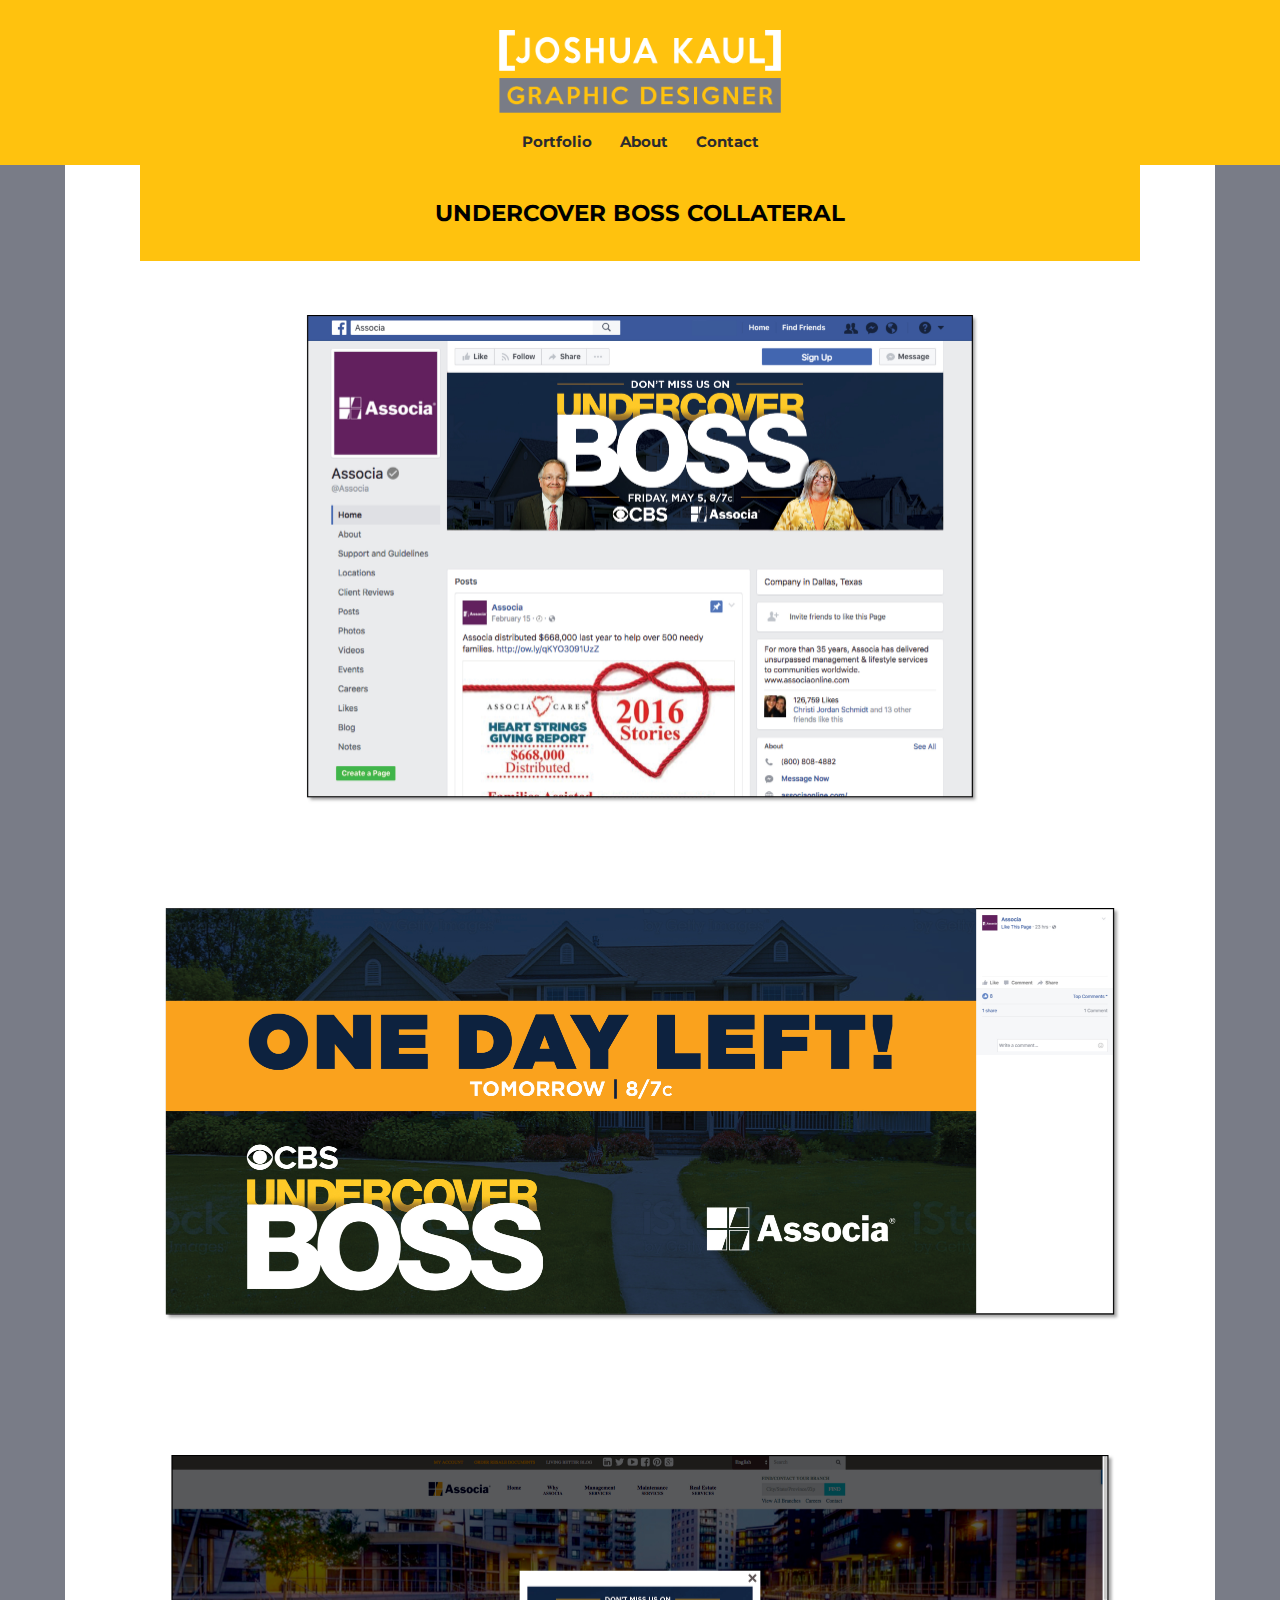
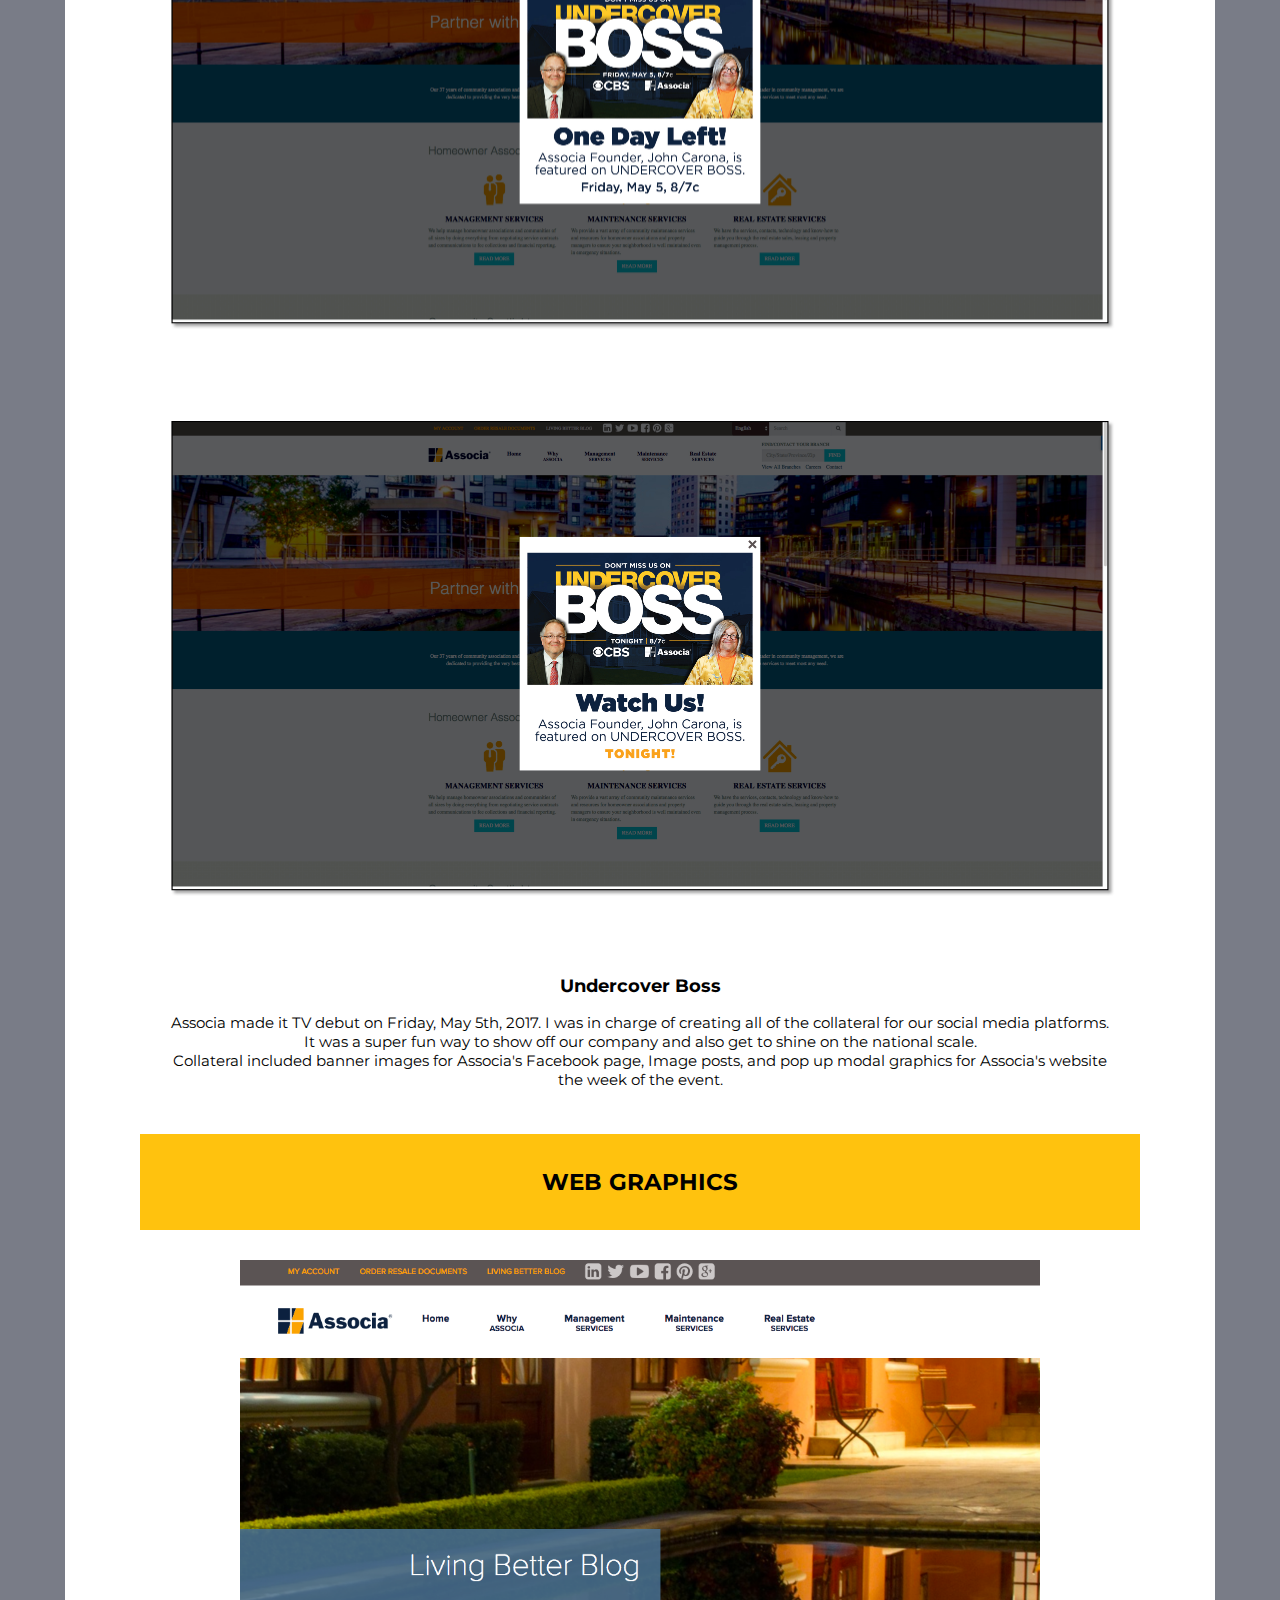
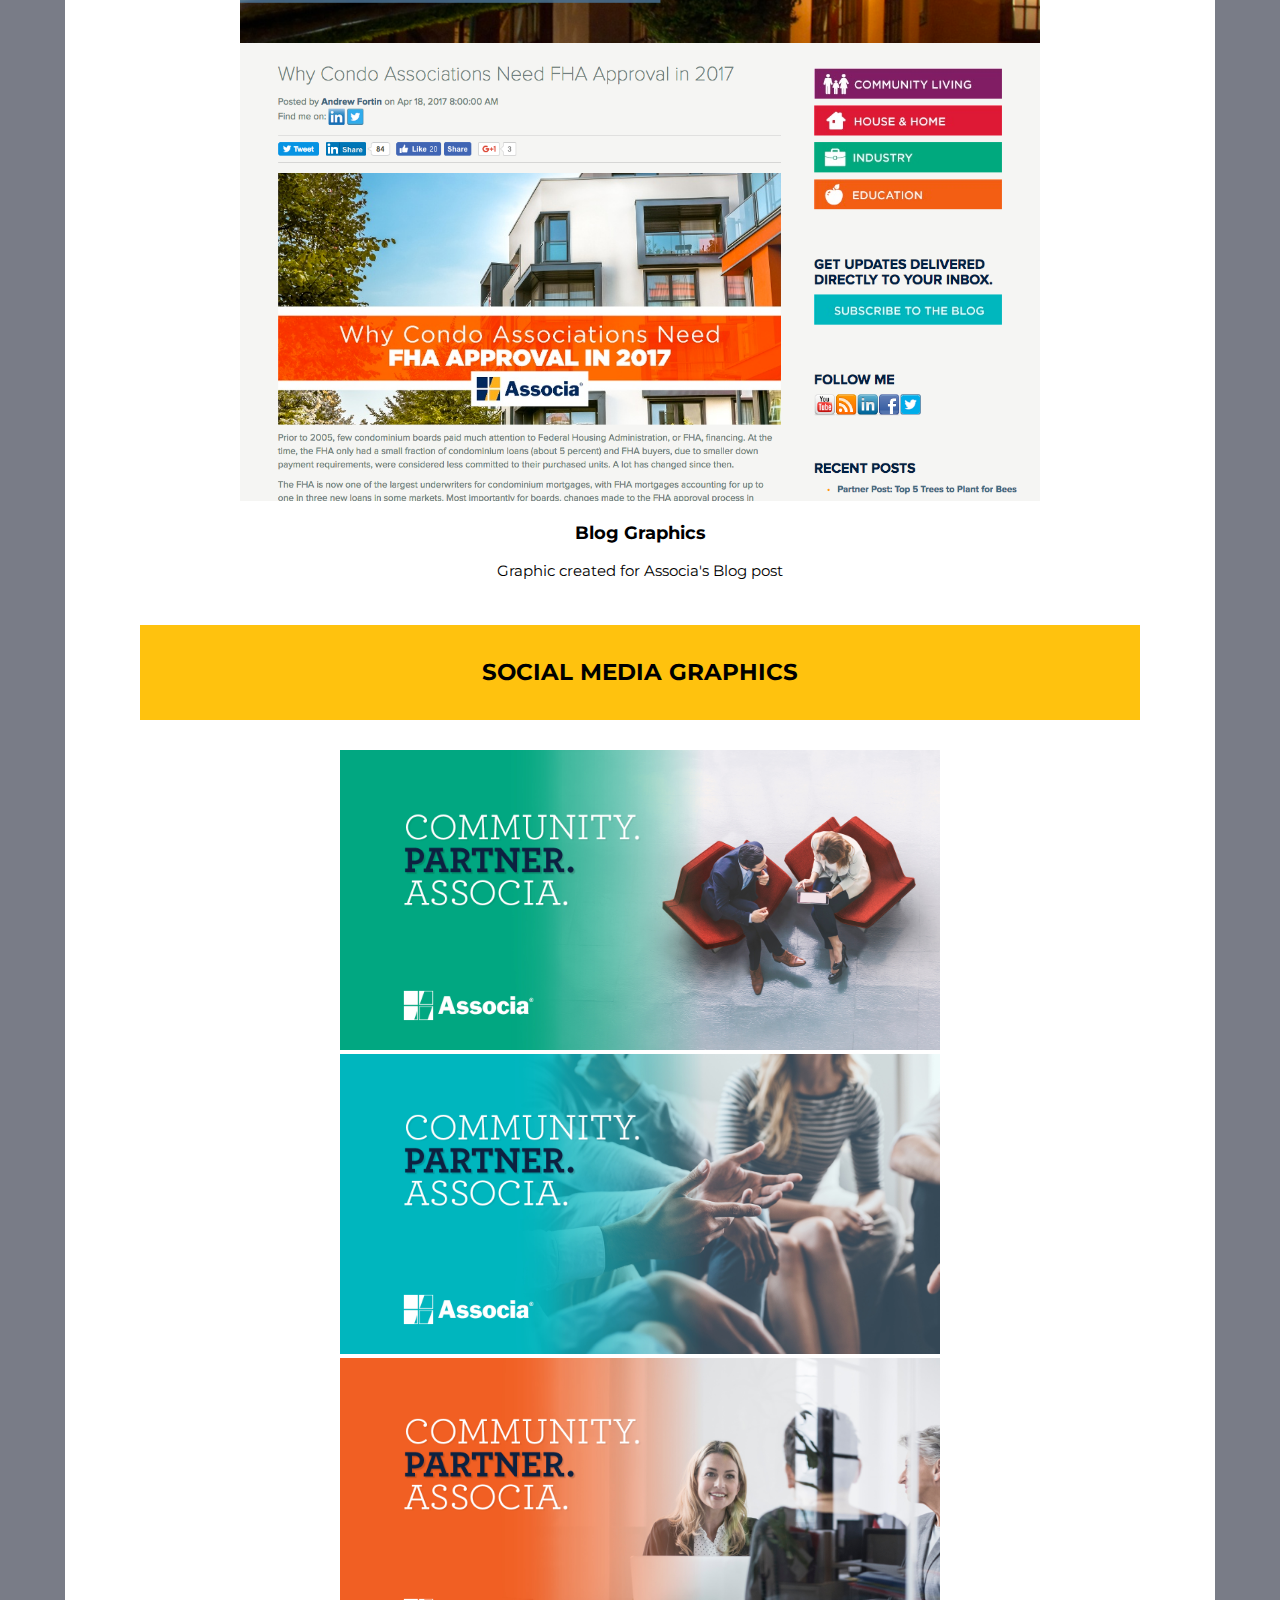
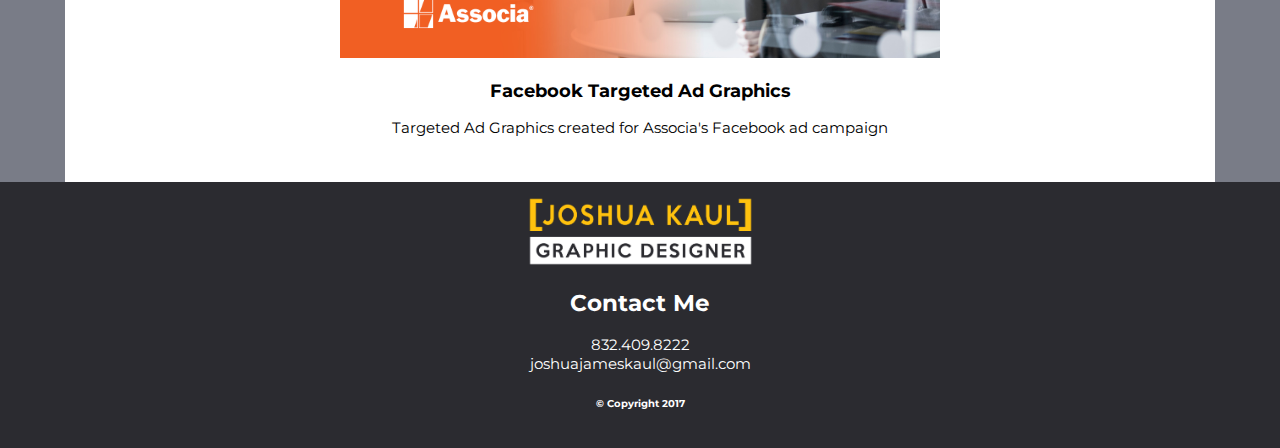
==== unit_9/digital.html @ 1bc4f8e8 "Final Project Upload – Second Try" ====
<!doctype html>
<html>
<head>
<meta charset="UTF-8">
<meta http-equiv="X-UA-Compatible" content="IE=edge">
<meta name="viewport" content="width=device-width, initial-scale=1">
<title>Joshua Kaul: Graphic Designer</title>
<link href="css/digital_style.css" rel="stylesheet" type="text/css">
</head>
<body>
<nav>
					<a href="index.html"><img id="navlogo" src="images/LogoWhiteMidDarkGrey
					.png"></a>
					<ul>
						<li><a href="portfolio.html">Portfolio</a></li>
						<li><a href="index.html">About</a></li>
						<li><a href="#contact">Contact</a></li>
					</ul>
				</nav>
				
<div id="body">

<div class="category">
<h2>Undercover Boss Collateral</h2>
</div> 
	<div class="card">
		<img src="Portfolio Images/Digital Collateral/MKTG-17-1541_UCB internal graphics3.jpg">
		<img src="Portfolio Images/Digital Collateral/MKTG-17-1541_UCB internal graphics2.jpg">
		<img src="Portfolio Images/Digital Collateral/MKTG-17-1541_UCB internal graphics4.jpg">
		<img src="Portfolio Images/Digital Collateral/MKTG-17-1541_UCB internal graphics5.jpg">


			<h3>Undercover Boss</h3>
			<p>Associa made it TV debut on Friday, May 5th, 2017. I was in charge of creating all of the collateral for our social media platforms. It was a super fun way to show off our company and also get to shine on the national scale. <br>
			Collateral included banner images for Associa's Facebook page, Image posts, and pop up modal graphics for Associa's website the week of the event.</p>
	</div>
<div class="category">
<h2>Web Graphics</h2>
</div> 
	<div class="card">
			<img src="Portfolio Images/Digital Collateral/Screen Shot 2017-05-04 at 1.53.22 PM.png" style="width: 80%">
			<h3>Blog Graphics</h3>
			<p>
				Graphic created for Associa's Blog post 
			</p>
	</div>
	
<div class="category">
<h2>Social Media Graphics</h2>
</div> 
	<div class="card">
			<img src="Portfolio Images/Digital Collateral/MKTG-17-1465_Targeted Ad Graphic_v2.jpg" style="width: 60%">
			<img src="Portfolio Images/Digital Collateral/MKTG-17-1465_Targeted Ad Graphic_v22.jpg" style="width: 60%">
			<img src="Portfolio Images/Digital Collateral/MKTG-17-1465_Targeted Ad Graphic_v23.jpg" style="width: 60%">
			<h3>Facebook Targeted Ad Graphics</h3>
			<p>
				Targeted Ad Graphics created for Associa's Facebook ad campaign
			</p>
	</div>
	

</div>
<footer class="clearfix">
		<a href="index.html"><img id="contact" src="images/LogoFull.png"></a>
		<h2>Contact Me</h2>
		<p>832.409.8222<br>
		   joshuajameskaul@gmail.com</p>
		<h6>&copy; Copyright 2017</h6>
	</footer>

<button onclick="topFunction()" id="myBtn" title="Go to top">Top</button>
	
<!-- Button Script -->
<script>
// When the user scrolls down 20px from the top of the document, show the button
window.onscroll = function() {scrollFunction()};

function scrollFunction() {
    if (document.body.scrollTop > 20 || document.documentElement.scrollTop > 20) {
        document.getElementById("myBtn").style.display = "block";
    } else {
        document.getElementById("myBtn").style.display = "none";
    }
}

// When the user clicks on the button, scroll to the top of the document
function topFunction() {
    document.body.scrollTop = 0; // For Chrome, Safari and Opera 
    document.documentElement.scrollTop = 0; // For IE and Firefox
}
</script>

</body>
</html>
---- unit_9/css/digital_style.css ----
@import url('https://fonts.googleapis.com/css?family=Montserrat:400,400i,700,700i,900,900i');

body{
	background-image: url('../../Unit 8_v2/images/BG Pattern-01.png');
	background-repeat: repeat;
	background-color: #797c87;
	background-size: 5em;
}

body, html{
	margin: 0 auto;
	padding: 0;
	font-family: "Montserrat", sans-serif;
	font-size: 15px;	
}

#pagewrap{
	margin: 0 auto;
	padding: 0;
	min-width: 320px;
}

nav{
	background-color: #ffc20e; /*LightGrey –––> #797c87;*/
	height: 11em;
	text-align: center;
}

#navlogo{
	height: 5.5em;
	padding: 2em 0em 1em;
	display: inline-block;
}

nav ul{
	margin: 0;
	padding: 0;
	list-style-type: none;
	font-weight: 700;
	color: #2b2b30;
}

nav li{
	display: inline-block;
	padding: 0 .8em;
}

nav a{
	text-decoration: none;
	color: #2b2b30;
}



#body{
	margin: 0 auto;
	padding: 2em;
	background-color: white;
	max-width: 1000px;
}


.category{
	background-color: #ffc20e;
}

.category h2{
	margin: 0 auto;
	padding: 1.5em 0;
	text-align: center;
	text-transform: uppercase;
}


.card {
	margin: 0 auto;
	padding: 2em 0;
	text-align: center;
	min-width: 320px;
	max-width: 1200px;
	width: 100%;
}

.card img{
	margin: 0 auto;
	padding: 0;
	width: 100%;
}

.card p{
	padding: 0 2em;
}
hr{
}



footer{
	background-color: #2b2b30;
	margin: 0;
	padding: 1em 0;
	text-align: center;
	color: white;
	clear: both;
}

footer img{
	width: 15em;
}


.clearfix:after {
    visibility: hidden;
    display: block;
    font-size: 0;
    content: " ";
    clear: both;
    height: 0;
}
@media (min-width: 320px){
	#body{
		margin: 0 auto;
		padding: 0;
		min-width: 320px;		
	}
	
	.about_wrap{
		width:90%;
		margin: 0 auto;
		padding: 2em .25em;
		color: #2b2b30;
	}
}

@media (min-width: 445px){
	
}

#myBtn {
    display: none; /* Hidden by default */
    position: fixed; /* Fixed/sticky position */
    bottom: 20px; /* Place the button at the bottom of the page */
    right: 30px; /* Place the button 30px from the right */
    z-index: 99; /* Make sure it does not overlap */
    border: none; /* Remove borders */
    outline: none; /* Remove outline */
    background-color: #ffc20e; /* Set a background color */
    color: #2b2b30; /* Text color */
    cursor: pointer; /* Add a mouse pointer on hover */
    padding: 15px; /* Some padding */
    border-radius: 10px; /* Rounded corners */
	font-family: "Montserrat", sans-serif;
	font-weight:900; 
}

#myBtn:hover {
    background-color: #797c87; /* Add a dark-grey background on hover */
}

@media (min-width: 768px){
	#body{
		margin: 0 auto;
		padding: 0 5em;
		min-width: 320px;		
	}
}
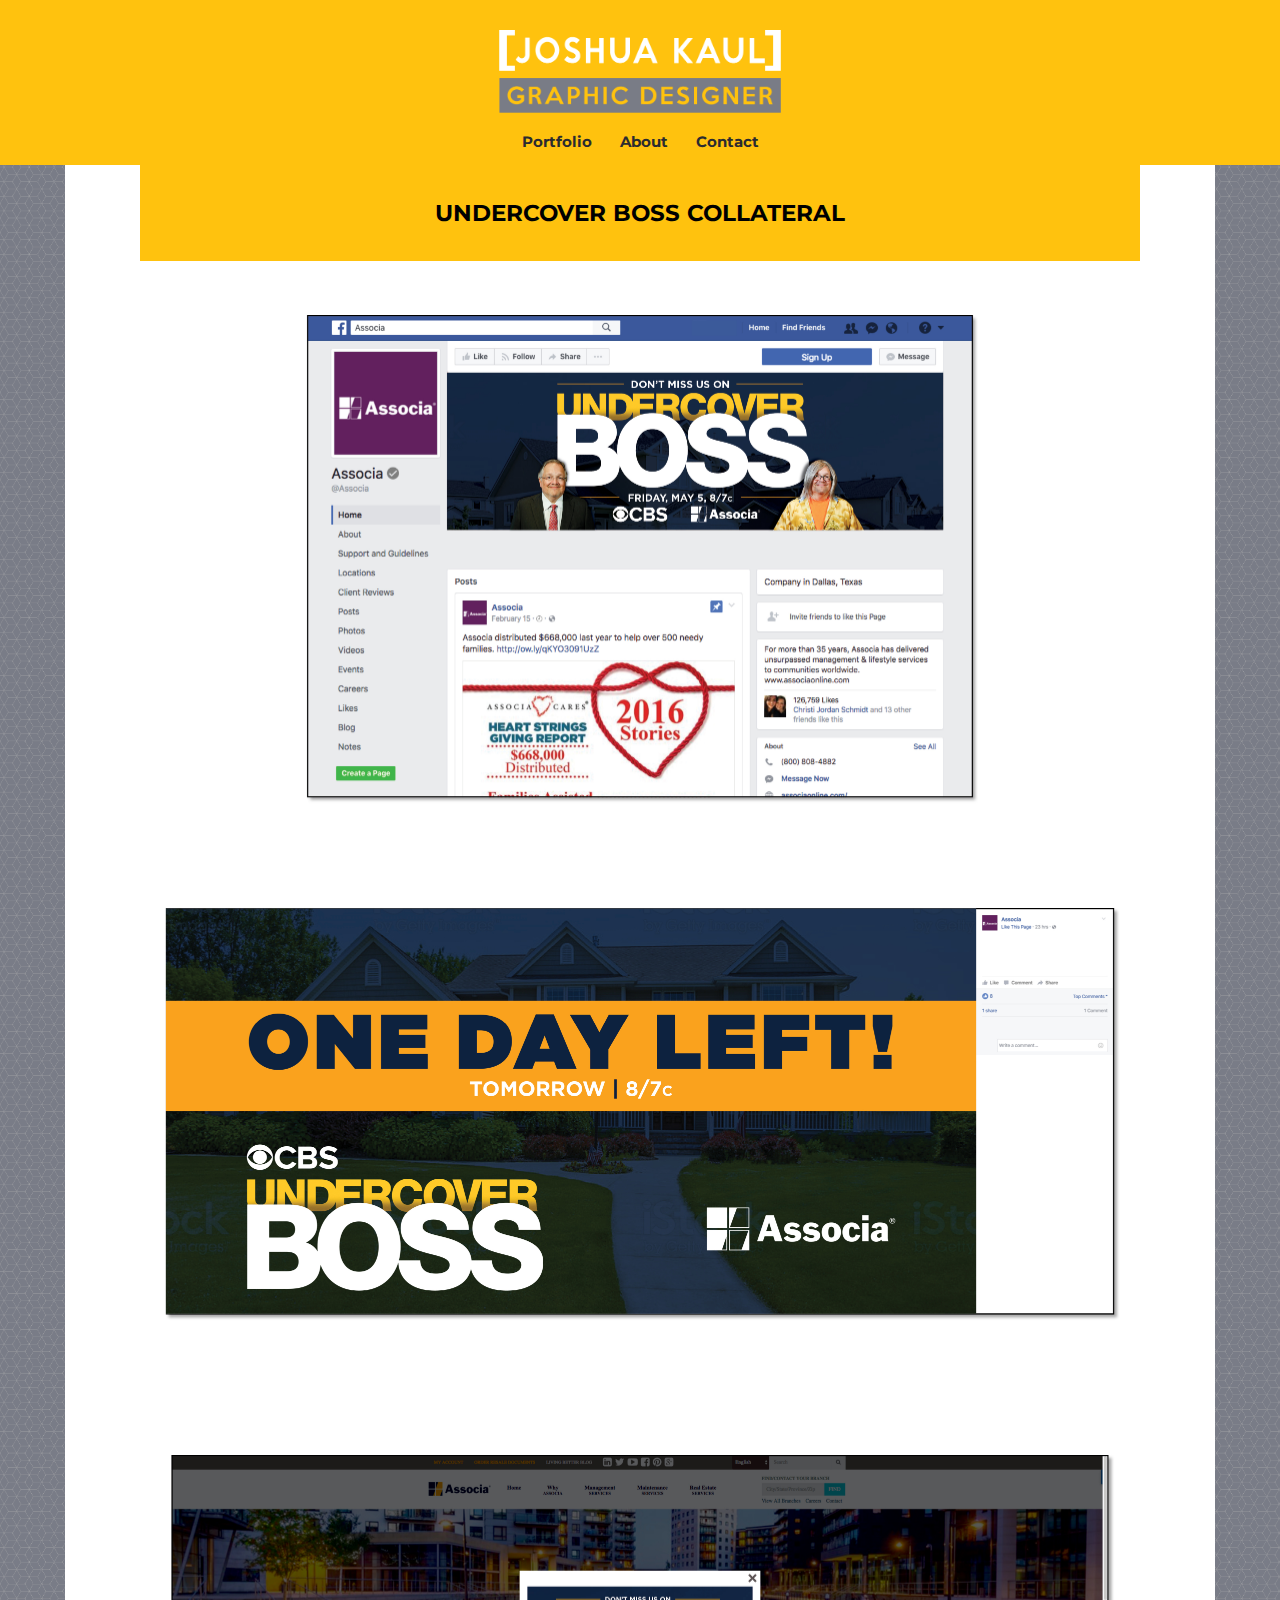
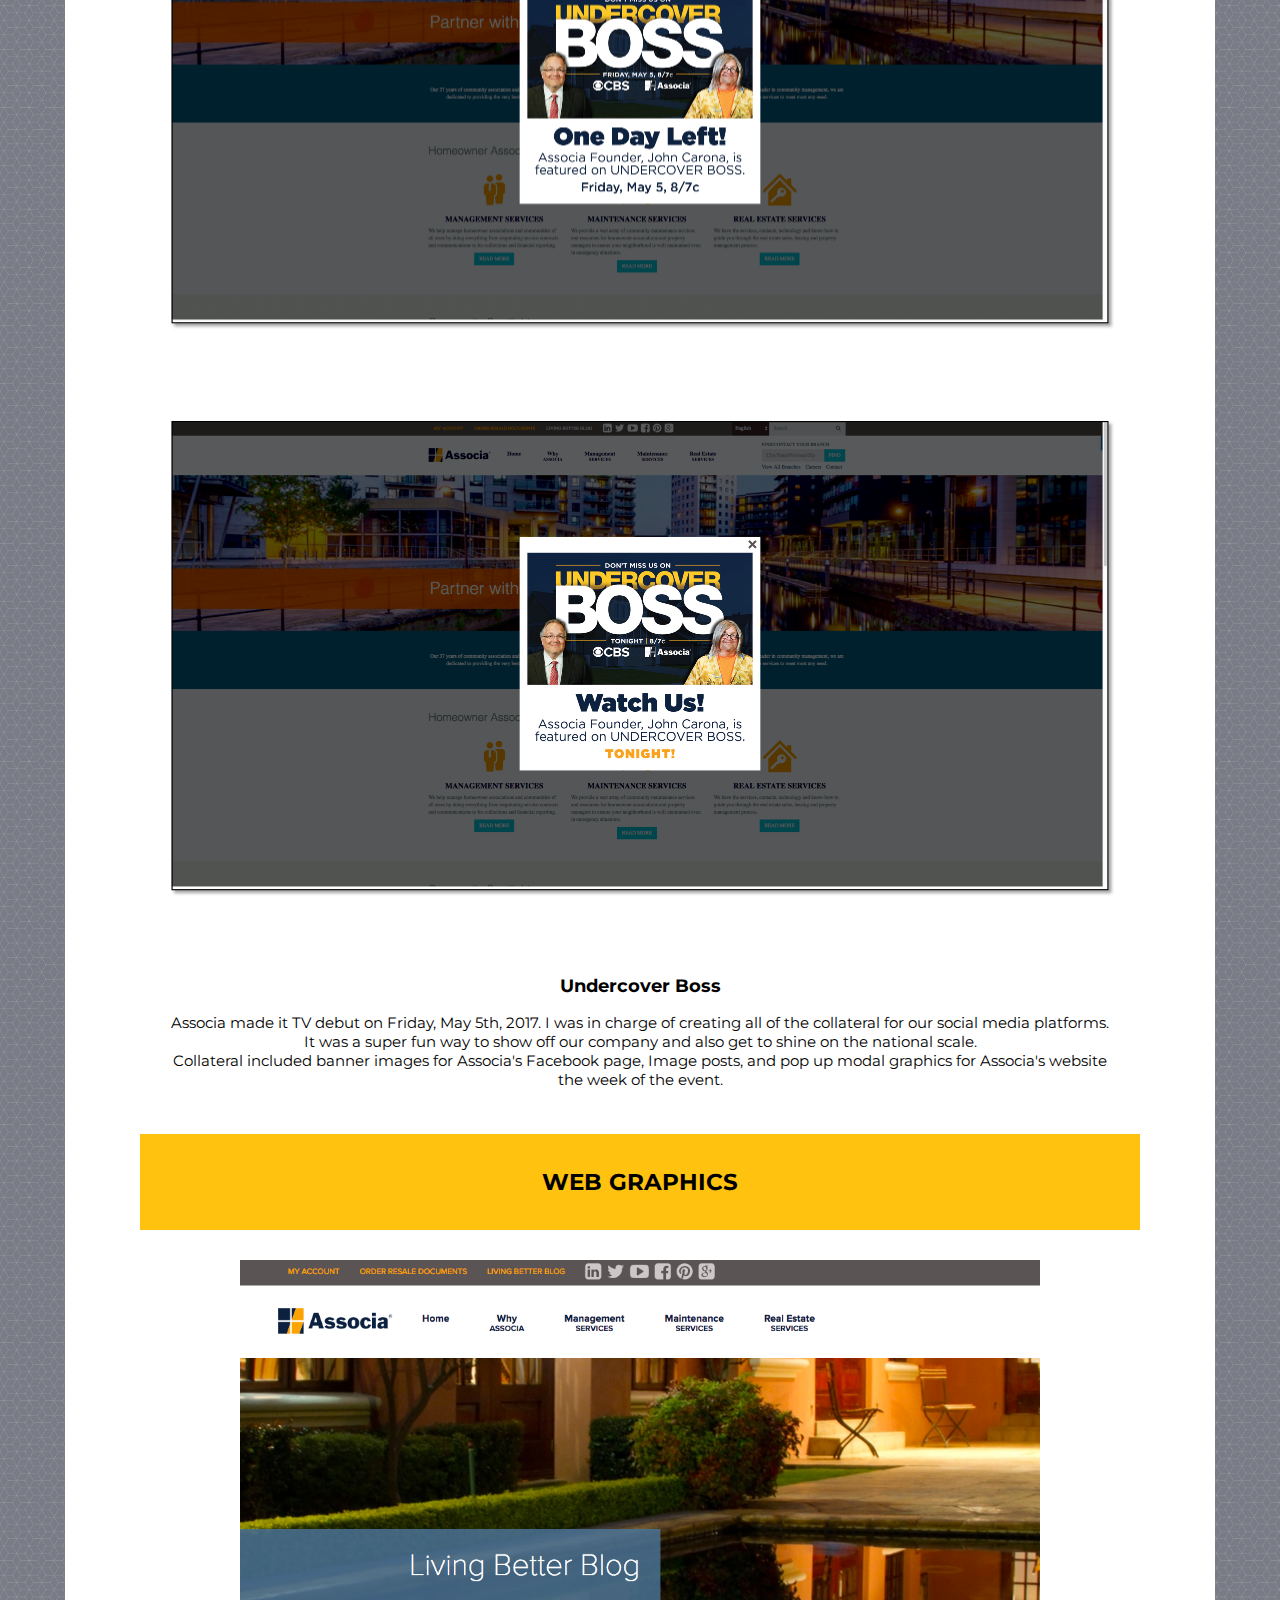
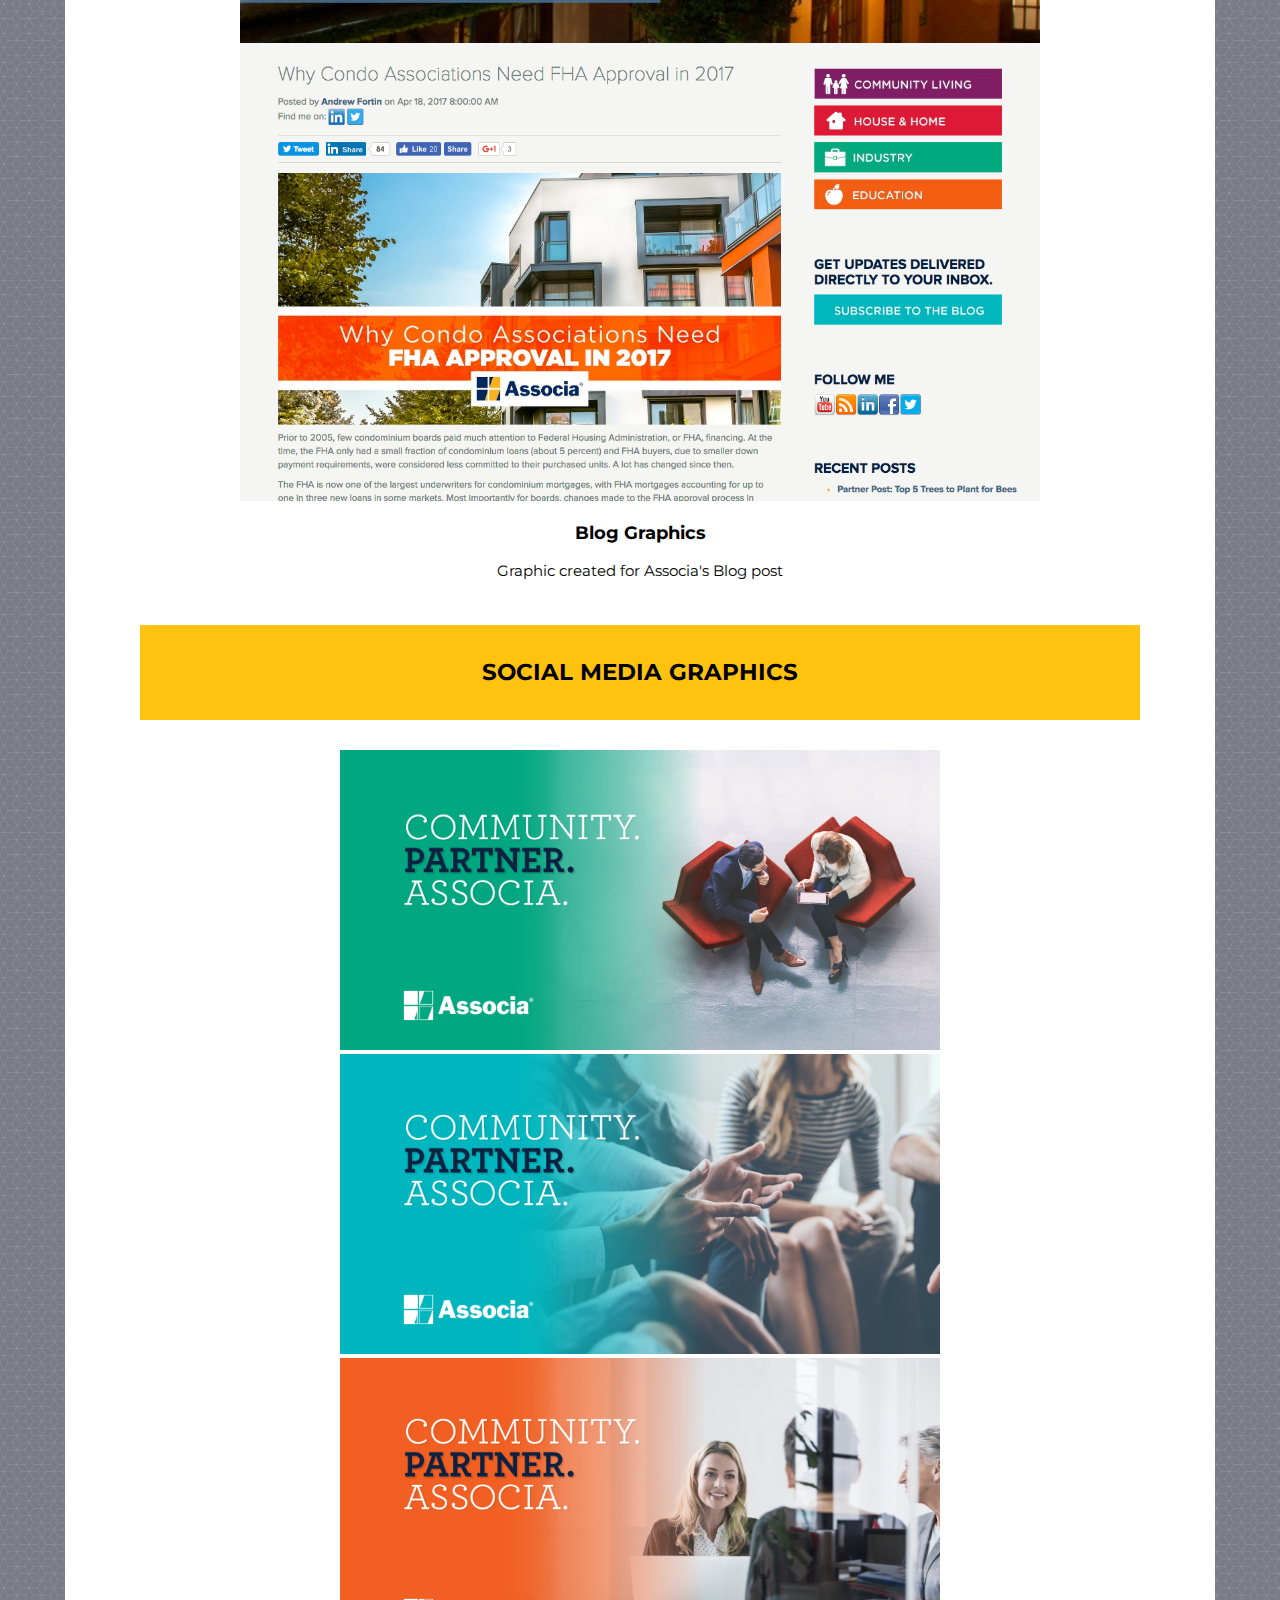
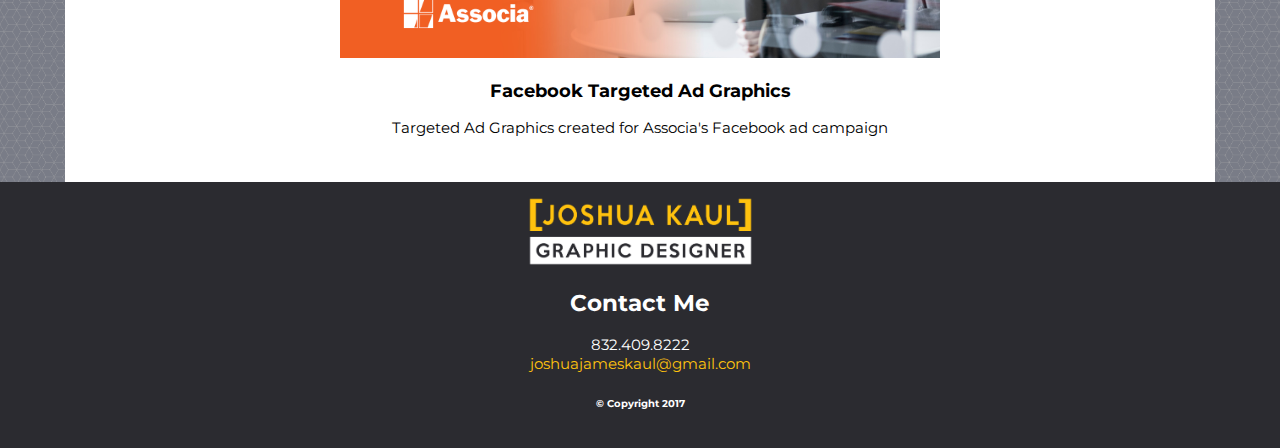
==== commit f8994985: "final projects update" ====
--- a/unit_9/digital.html
+++ b/unit_9/digital.html
@@ -64,7 +64,7 @@
 		<a href="index.html"><img id="contact" src="images/LogoFull.png"></a>
 		<h2>Contact Me</h2>
 		<p>832.409.8222<br>
-		   joshuajameskaul@gmail.com</p>
+			<a href="mailto:joshuajameskaul@gmail.com?subject=Graphic Design Quote">joshuajameskaul@gmail.com</a></p>
 		<h6>&copy; Copyright 2017</h6>
 	</footer>
 
--- a/unit_9/css/digital_style.css
+++ b/unit_9/css/digital_style.css
@@ -1,7 +1,7 @@
 @import url('https://fonts.googleapis.com/css?family=Montserrat:400,400i,700,700i,900,900i');
 
 body{
-	background-image: url('../../Unit 8_v2/images/BG Pattern-01.png');
+	background-image: url('../images/BG Pattern-01.png');
 	background-repeat: repeat;
 	background-color: #797c87;
 	background-size: 5em;
@@ -104,6 +104,11 @@
 	clear: both;
 }
 
+footer a{
+	text-decoration: none;
+	color: #ffc20e;
+}
+
 footer img{
 	width: 15em;
 }
